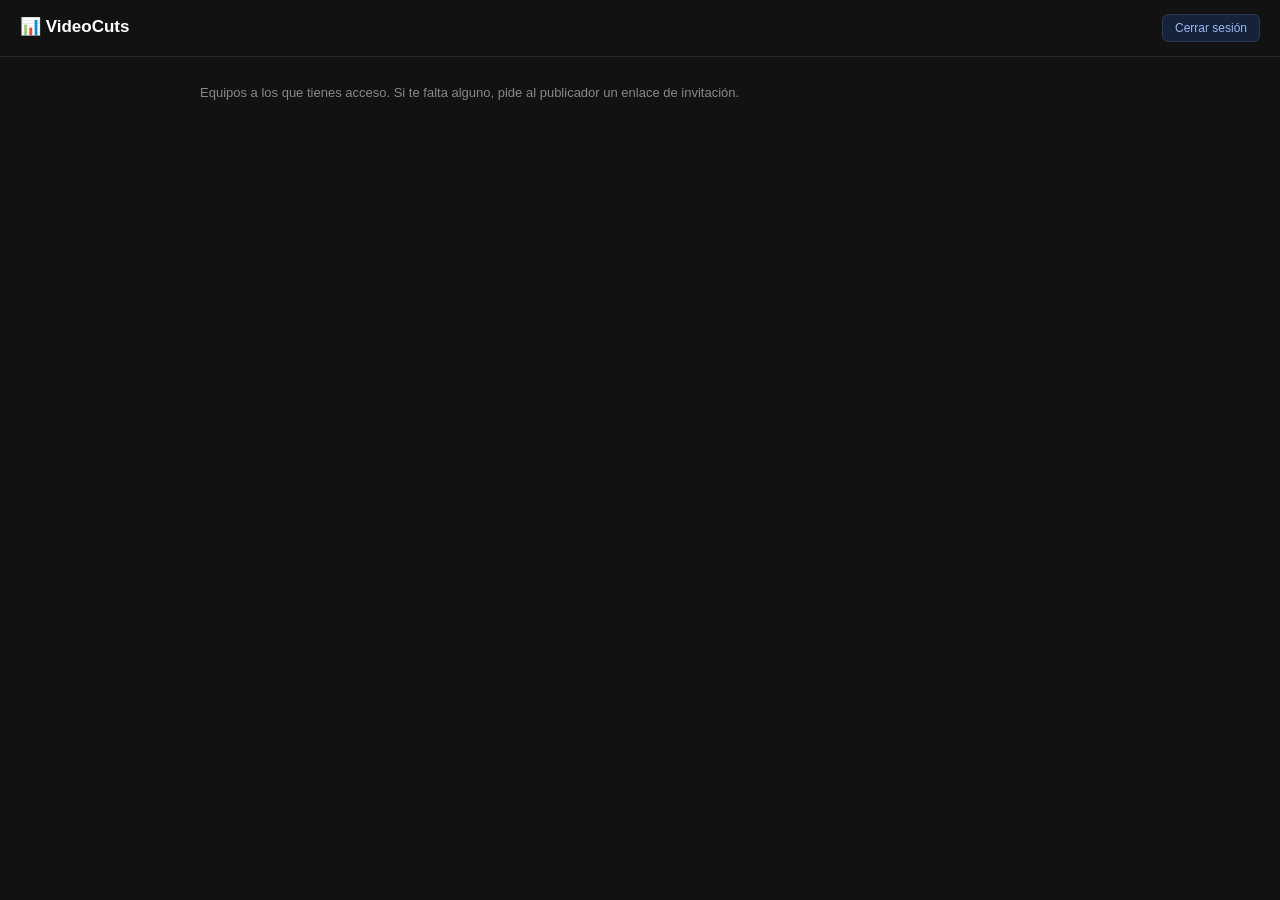
==== app/index.html @ 74cad9d2 "feat: app web de consumidores con login y canales Supabase Añade el flujo de "consumidor" en paralel" ====
<!doctype html>
<html lang="es">
<head>
<meta charset="utf-8" />
<meta name="viewport" content="width=device-width, initial-scale=1" />
<title>Mis equipos — VideoCuts</title>
<link rel="stylesheet" href="../assets/app.css" />
</head>
<body>
  <header class="site-header">
    <h1>📊 VideoCuts</h1>
    <span class="meta" id="userEmail"></span>
    <span class="spacer"></span>
    <button type="button" class="nav-link" id="logoutBtn" style="cursor:pointer;border:1px solid #2a3a52;">Cerrar sesión</button>
  </header>
  <div class="home-wrap">
    <p class="intro">Equipos a los que tienes acceso. Si te falta alguno, pide al publicador un enlace de invitación.</p>
    <div id="teams" class="match-grid"></div>
  </div>

<script type="module">
  import { escapeHtml } from '../assets/app.js'
  import { requireSession, getAccessibleTeams, logout } from '../assets/supabase.js'

  const session = await requireSession()
  if (session) {
    document.getElementById('userEmail').textContent = session.user.email
    document.getElementById('logoutBtn').addEventListener('click', async () => {
      await logout()
      location.href = 'login.html'
    })

    const el = document.getElementById('teams')
    try {
      const teams = await getAccessibleTeams()
      if (teams.length === 0) {
        el.innerHTML = '<div class="empty-state">Todavía no tienes acceso a ningún equipo. Pide al publicador un enlace de invitación.</div>'
      } else {
        el.innerHTML = teams.map((t) => `
          <a class="match-card" href="canal.html?id=${encodeURIComponent(t.channelId)}&equipo=${encodeURIComponent(t.team)}">
            <div class="name">${escapeHtml(t.team)}</div>
            <div class="sub">${escapeHtml(t.channelName)}</div>
          </a>`).join('')
      }
    } catch (err) {
      el.innerHTML = `<div class="empty-state">No se han podido cargar tus equipos. ${escapeHtml(err.message)}</div>`
    }
  }
</script>
</body>
</html>
---- assets/app.css ----
:root { color-scheme: dark; }
* { box-sizing: border-box; }
html, body { height: 100%; }
body {
  margin: 0; background: #121212; color: #e0e0e0;
  font-family: -apple-system, BlinkMacSystemFont, 'Segoe UI', Roboto, sans-serif;
}
a { color: #3b82f6; }
h1, h2, h3 { color: #fff; margin: 0; }
button { font-family: inherit; }

/* ── Cabecera común ── */
.site-header {
  padding: 14px 20px; border-bottom: 1px solid #2a2a2a;
  display: flex; align-items: baseline; gap: 12px; flex-wrap: wrap;
}
.site-header h1 { font-size: 17px; }
.site-header .meta { color: #666; font-size: 12px; }
.site-header .back { color: #888; font-size: 12px; text-decoration: none; margin-right: 6px; }
.site-header .back:hover { color: #ccc; }
.site-header .spacer { flex: 1; }
.site-header .nav-link {
  color: #9ab8f0; font-size: 12px; text-decoration: none; border: 1px solid #2a3a52;
  background: #16223a; padding: 6px 12px; border-radius: 6px;
}
.site-header .nav-link:hover { background: #1c2c4a; }

/* ── Página de inicio: lista de partidos ── */
.home-wrap { max-width: 920px; margin: 0 auto; padding: 28px 20px 60px; }
.home-wrap p.intro { color: #888; font-size: 13px; margin: 0 0 22px; }
.match-grid { display: grid; grid-template-columns: repeat(auto-fill, minmax(260px, 1fr)); gap: 14px; }
.match-card {
  display: block; background: #1a1a1a; border: 1px solid #2a2a2a; border-radius: 10px;
  padding: 16px 18px; text-decoration: none; color: inherit; transition: border-color .15s;
}
.match-card:hover { border-color: #3b82f6; }
.match-card .name { color: #fff; font-size: 14px; font-weight: 600; margin-bottom: 6px; }
.match-card .sub { color: #888; font-size: 12px; margin-bottom: 10px; }
.match-card .figures { display: flex; gap: 14px; color: #666; font-size: 11px; }
.match-card .figures b { color: #9ab8f0; }
.empty-state { color: #666; font-size: 13px; text-align: center; padding: 60px 20px; }

/* ── App de partido / estadísticas combinadas ── */
.app-layout { display: flex; min-height: calc(100vh - 53px); }
.app-main { flex: 1; min-width: 0; padding: 20px; overflow-y: auto; display: flex; flex-direction: column; gap: 18px; }
.app-sidebar {
  width: 400px; flex-shrink: 0; border-left: 1px solid #2a2a2a; display: flex; flex-direction: column;
  min-height: calc(100vh - 53px); position: sticky; top: 0;
}

.panel { background: #1a1a1a; border: 1px solid #2a2a2a; border-radius: 10px; padding: 16px 18px; }
.panel-title { color: #aaa; font-size: 12px; font-weight: 600; margin-bottom: 12px; text-transform: uppercase; letter-spacing: .03em; }
.panel-title-row { display: flex; align-items: center; justify-content: space-between; gap: 8px; margin-bottom: 12px; }
.panel-title-row .panel-title { margin-bottom: 0; }
.zone-clear-btn { background: none; border: none; color: #6a9be0; font-size: 11px; cursor: pointer; padding: 2px 0; text-transform: none; letter-spacing: normal; }
.zone-clear-btn:hover:not(:disabled) { color: #9ab8f0; text-decoration: underline; }
.zone-clear-btn:disabled { color: #444; cursor: default; }

.stat-headline { display: flex; gap: 22px; flex-wrap: wrap; }
.stat-headline .figure { display: flex; flex-direction: column; }
.stat-headline .figure .n { color: #3b82f6; font-size: 26px; font-weight: 700; line-height: 1.1; }
.stat-headline .figure .l { color: #888; font-size: 12px; }

.stats-grid { display: grid; grid-template-columns: repeat(auto-fit, minmax(280px, 1fr)); gap: 14px; }

.bar-row { display: flex; align-items: center; gap: 10px; margin-bottom: 7px; cursor: pointer; border-radius: 6px; padding: 2px 4px; }
.bar-row:hover { background: #222; }
.bar-row.active { background: #1e2a3a; }
.bar-row .label { color: #ccc; font-size: 12px; width: 150px; flex-shrink: 0; overflow: hidden; text-overflow: ellipsis; white-space: nowrap; }
.bar-row .track { flex: 1; background: #262626; border-radius: 4px; height: 13px; overflow: hidden; }
.bar-row .fill { height: 100%; background: #3b82f6; border-radius: 4px; }
.bar-row .n { color: #888; font-size: 11px; width: 24px; text-align: right; flex-shrink: 0; }
.bar-empty { color: #555; font-size: 12px; }

.zone-svg { width: 100%; max-width: 320px; height: auto; display: block; margin: 0 auto; }
.zone-svg .zone-shape { cursor: pointer; }
.zone-svg .zone-shape:focus { outline: 2px solid #3b82f6; outline-offset: 1px; }
.goal-svg { max-width: 260px; }

/* ── Filtros ── */
.filters { display: flex; flex-direction: column; gap: 10px; }
.filters .search-row { display: flex; gap: 10px; align-items: center; }
.filters .search-row input {
  flex: 1; background: #1a1a1a; border: 1px solid #333; border-radius: 6px;
  color: #e0e0e0; padding: 7px 10px; font-size: 13px; outline: none;
}
.filters .clear-btn {
  background: transparent; border: 1px solid #333; color: #999; border-radius: 6px;
  padding: 7px 12px; font-size: 12px; cursor: pointer; white-space: nowrap;
}
.filters .clear-btn:hover { border-color: #666; color: #ccc; }
.chip-group { display: flex; flex-wrap: wrap; gap: 6px; }
.chip-group .group-label { color: #666; font-size: 11px; text-transform: uppercase; letter-spacing: .03em; width: 100%; margin-top: 2px; }
.chip {
  background: #1e1e1e; border: 1px solid #333; color: #ccc; border-radius: 999px;
  padding: 4px 12px; font-size: 12px; cursor: pointer; white-space: nowrap;
}
.chip:hover { border-color: #555; }
.chip.active { background: #1e3a8a55; border-color: #3b82f6; color: #cfe0ff; }

/* ── Lista de cortes + reproductor (barra lateral) ── */
.clip-search { padding: 10px 12px; border-bottom: 1px solid #2a2a2a; flex-shrink: 0; }
.clip-search input {
  width: 100%; background: #1a1a1a; border: 1px solid #333; border-radius: 6px;
  color: #e0e0e0; padding: 7px 10px; font-size: 13px; outline: none; box-sizing: border-box;
}
.clip-count { color: #666; font-size: 11px; padding: 8px 12px 0; }
.clip-list { flex: 1; overflow-y: auto; min-height: 160px; }
.clip-row {
  padding: 8px 12px; border-bottom: 1px solid #1e1e1e; cursor: pointer;
  display: flex; flex-direction: column; gap: 2px;
}
.clip-row:hover { background: #1a1a1a; }
.clip-row.active { background: #1e2a3a; }
.clip-row .top { display: flex; align-items: center; gap: 8px; }
.clip-row .time { color: #666; font-size: 11px; font-family: monospace; min-width: 40px; }
.clip-row .type { font-weight: 600; font-size: 12px; flex: 1; overflow: hidden; text-overflow: ellipsis; white-space: nowrap; }
.clip-row .outcome { color: #888; font-size: 11px; }
.clip-row .sub { color: #666; font-size: 11px; font-family: monospace; padding-left: 16px; }
.clip-row .unplayable { color: #7a5a2a; font-size: 10px; padding-left: 16px; }
.badge { display: inline-block; width: 8px; height: 8px; border-radius: 50%; margin-right: 2px; flex-shrink: 0; }

.player-wrap { aspect-ratio: 16 / 9; background: #000; display: flex; align-items: center; justify-content: center; flex-shrink: 0; }
.player-wrap iframe { width: 100%; height: 100%; border: none; }
.placeholder { color: #444; font-size: 13px; text-align: center; padding: 30px 16px; }
.detail { padding: 14px 18px; border-top: 1px solid #2a2a2a; flex-shrink: 0; }
.detail .title { color: #fff; font-size: 14px; font-weight: 600; margin-bottom: 6px; }
.detail .row2 { color: #999; font-size: 12px; margin-bottom: 4px; }
.detail a.open-link { font-size: 12px; text-decoration: none; }
.detail a.open-link:hover { text-decoration: underline; }

@media (max-width: 860px) {
  .app-layout { flex-direction: column; }
  .app-sidebar { width: 100%; position: static; min-height: 60vh; border-left: none; border-top: 1px solid #2a2a2a; }
}

/* ── Filtro desplegable multi-selección (estilo Looker Studio) ── */
.dd-filter { position: relative; display: inline-block; }
.dd-filter-btn {
  background: #1a1a1a; border: 1px solid #333; color: #ccc; border-radius: 6px;
  padding: 7px 14px; font-size: 12px; cursor: pointer; display: flex; align-items: center; gap: 6px;
}
.dd-filter-btn:hover { border-color: #555; }
.dd-filter-btn.active { border-color: #3b82f6; background: #16223a; color: #cfe0ff; }
.dd-filter-btn::after { content: '▾'; color: #666; font-size: 10px; }
.dd-filter-panel {
  position: absolute; top: calc(100% + 6px); left: 0; z-index: 50; width: 260px;
  background: #1e1e1e; border: 1px solid #383838; border-radius: 8px;
  box-shadow: 0 12px 32px rgba(0,0,0,0.5); padding: 8px; display: flex; flex-direction: column; gap: 4px;
}
/* Sin esto, el "display: flex" de arriba pisa al atributo hidden (misma
   especificidad que el display:none del navegador, y gana el nuestro por ir
   después) — el panel se quedaría siempre visible aunque hidden esté puesto. */
.dd-filter-panel[hidden] { display: none; }
.dd-filter-search {
  background: #111; border: 1px solid #333; border-radius: 5px; color: #e0e0e0;
  padding: 6px 9px; font-size: 12px; outline: none; margin-bottom: 4px;
}
.dd-filter-row {
  display: flex; align-items: center; gap: 8px; padding: 6px 6px; border-radius: 5px;
  cursor: pointer; font-size: 12px; color: #ddd; position: relative;
}
.dd-filter-row:hover { background: #2a2a2a; }
.dd-filter-row input[type=checkbox] { flex-shrink: 0; cursor: pointer; }
.dd-filter-row-label { flex: 1; overflow: hidden; text-overflow: ellipsis; white-space: nowrap; }
.dd-filter-allrow { border-bottom: 1px solid #333; border-radius: 0; padding-bottom: 8px; margin-bottom: 2px; color: #999; }
.dd-filter-only {
  display: none; flex-shrink: 0; background: #2a3a52; color: #9ab8f0; border: none;
  border-radius: 4px; padding: 2px 7px; font-size: 10px; font-weight: 600; letter-spacing: .02em; cursor: pointer;
}
.dd-filter-row:hover .dd-filter-only { display: inline-block; }
.dd-filter-list { max-height: 260px; overflow-y: auto; }
.dd-filter-empty { color: #555; font-size: 12px; padding: 10px 6px; text-align: center; }
.dd-filter-row-group { font-weight: 600; padding-left: 2px; }
.dd-filter-row-child { padding-left: 42px; }
.dd-filter-row-child .dd-filter-row-label { color: #bbb; }
.dd-filter-expand {
  background: none; border: none; color: #888; cursor: pointer; font-size: 10px;
  width: 14px; flex-shrink: 0; padding: 0; text-align: center;
}
.dd-filter-row-grouplabel { display: flex; align-items: center; gap: 8px; flex: 1; min-width: 0; cursor: pointer; }

/* ── Leyenda y gráficos SVG (comparativas, etc.) ── */
.chart-legend { display: flex; gap: 16px; margin-bottom: 10px; }
.chart-legend-item { display: inline-flex; align-items: center; gap: 6px; color: #c3c2b7; font-size: 12px; }
.chart-legend-swatch { width: 10px; height: 10px; border-radius: 2px; flex-shrink: 0; }
.player-chart-svg { width: 100%; height: auto; display: block; }
.zone-bubble-svg, .goal-zone-svg { width: 100%; max-width: 400px; height: auto; display: block; margin: 0 auto; }

/* ── Zona de lanzamiento y zona de portería: una al lado de la otra si caben,
   apiladas si no — mismo ancho, así se ven del mismo tamaño. ── */
.zones-row { display: flex; flex-wrap: wrap; gap: 16px; }
.zones-row > .panel { flex: 1 1 320px; min-width: 280px; }

/* ── Gráficos interactivos: pulsar un elemento filtra el resto de la página ── */
.player-bar-group, .zone-bubble-clickable, .goal-cell-clickable, .position-bar-group { cursor: pointer; }

/* ── Tabla de detalle de lanzamientos ── */
.detail-table-wrap { max-height: 480px; overflow: auto; }
.detail-table { width: 100%; border-collapse: collapse; font-size: 12px; white-space: nowrap; }
.detail-table th {
  position: sticky; top: 0; background: #1a1a1a; text-align: left; color: #888;
  font-size: 11px; text-transform: uppercase; letter-spacing: .03em; padding: 8px 10px;
  border-bottom: 1px solid #2a2a2a;
}
.detail-table th.sortable { cursor: pointer; user-select: none; }
.detail-table th.sortable:hover { color: #ccc; }
.detail-table td { padding: 7px 10px; border-bottom: 1px solid #222; color: #ccc; }
.detail-table tbody tr:hover { background: #1e1e1e; }
.detail-table td.is-gol { color: #0ca30c; font-weight: 600; }
.detail-table td.is-parada { color: #898781; }
/* Portero: semántica invertida respecto a jugadores — una parada es el éxito. */
.detail-table td.is-good { color: #0ca30c; font-weight: 600; }
.detail-table td.is-bad { color: #d03b3b; font-weight: 600; }
.detail-table-empty { color: #555; }
.video-link {
  background: #16223a; border: 1px solid #2a3a52; color: #9ab8f0; border-radius: 5px;
  padding: 3px 10px; font-size: 11px; cursor: pointer; white-space: nowrap;
}
.video-link:hover { background: #1c2c4a; }

/* ── Modal del reproductor de vídeo ── */
.video-modal-overlay {
  position: fixed; inset: 0; background: rgba(0,0,0,0.8); z-index: 100;
  display: flex; align-items: center; justify-content: center; padding: 20px; box-sizing: border-box;
}
.video-modal-overlay[hidden] { display: none; }
.video-modal {
  width: 100%; max-width: 900px; background: #111; border-radius: 10px; position: relative;
  /* En móvil apaisado (poca altura) el vídeo a 16:9 + cabecera + info puede
     no caber en la pantalla — sin este límite y su scroll, el contenido se
     salía por arriba/abajo del todo y ni el botón de cerrar quedaba
     alcanzable. */
  max-height: 100%; overflow: hidden auto;
}
.video-modal-bar {
  display: flex; align-items: center; justify-content: space-between; flex-wrap: wrap;
  gap: 8px; padding: 8px 12px; background: #1a1a1a;
  position: sticky; top: 0; z-index: 2; /* siempre alcanzable aunque el resto scrollee */
}
.video-modal-nav { display: flex; gap: 6px; }
.video-modal-navbtn {
  background: #16223a; border: 1px solid #2a3a52; color: #9ab8f0; border-radius: 5px;
  padding: 4px 10px; font-size: 11px; cursor: pointer; white-space: nowrap;
}
.video-modal-navbtn:hover:not(:disabled) { background: #1c2c4a; }
.video-modal-navbtn:disabled { opacity: .35; cursor: default; }
.video-modal-openext { color: #9ab8f0; font-size: 12px; text-decoration: none; }
.video-modal-openext:hover { text-decoration: underline; }
.video-modal-close { background: none; border: none; color: #888; font-size: 16px; cursor: pointer; padding: 4px 8px; line-height: 1; }
.video-modal-close:hover { color: #fff; }
.video-modal-toggles {
  display: flex; flex-wrap: wrap; gap: 4px 16px; padding: 7px 12px; background: #161616;
  border-bottom: 1px solid #222;
}
.video-modal-toggle { display: flex; align-items: center; gap: 7px; color: #999; font-size: 11px; cursor: pointer; }
.video-modal-toggle input { cursor: pointer; }
/* Más específico que ".video-modal-frame > div" (pensada para el
   reproductor, inset:0 a pantalla completa) para que no se la lleve por
   delante y la deje también a pantalla completa. */
.video-modal-frame > .video-modal-goalzone-overlay {
  position: absolute; top: auto; left: auto; right: 10px; bottom: 10px;
  width: 84px; height: auto;
  background: rgba(10,10,10,0.72); border-radius: 6px; padding: 4px;
  pointer-events: none; z-index: 1;
}
.video-modal-goalzone-overlay svg { display: block; width: 100%; height: auto; }
.video-modal-resize {
  position: absolute; top: 0; bottom: 0; right: 0; width: 12px; cursor: ew-resize; z-index: 1;
  touch-action: none;
}
.video-modal-resize::after {
  content: ''; position: absolute; top: 50%; right: 3px; width: 4px; height: 40px;
  transform: translateY(-50%); border-radius: 2px;
  background: repeating-linear-gradient(to bottom, #555 0, #555 2px, transparent 2px, transparent 6px);
}
.video-modal-resize:hover::after { background: repeating-linear-gradient(to bottom, #999 0, #999 2px, transparent 2px, transparent 6px); }
@media (max-width: 860px) {
  .video-modal-resize { display: none; } /* redimensionar a mano no aporta en móvil */
}
.video-modal-frame { position: relative; aspect-ratio: 16 / 9; background: #000; }
.video-modal-frame iframe, .video-modal-frame > div { position: absolute; inset: 0; width: 100%; height: 100%; border: none; }
.video-modal-info { padding: 12px 16px 14px; display: flex; flex-direction: column; gap: 4px; }
.video-modal-info-line { color: #e0e0e0; font-size: 13px; line-height: 1.4; }
.video-modal-info-line.video-modal-info-context { color: #898781; font-size: 12px; }
.video-modal-info-line .is-gol { color: #0ca30c; font-weight: 600; }
.video-modal-info-line .is-parada { color: #898781; }
.video-modal-info-line .is-good { color: #0ca30c; font-weight: 600; }
.video-modal-info-line .is-bad { color: #d03b3b; font-weight: 600; }
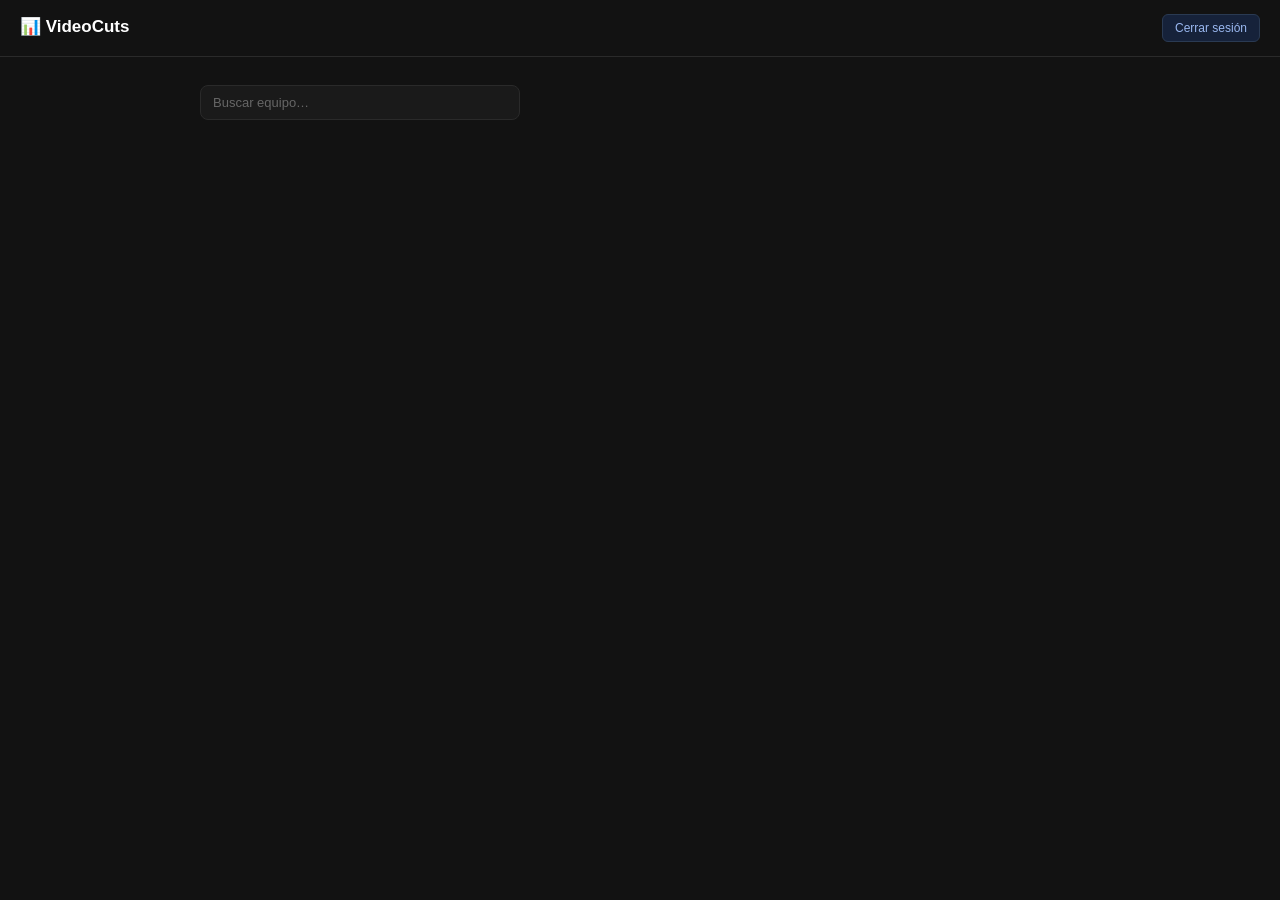
==== commit 89528501: "feat: buscador de equipo y nº de partidos en "Mis equipos" Añade un campo de búsqueda (filtra en cli" ====
--- a/app/index.html
+++ b/app/index.html
@@ -14,13 +14,30 @@
     <button type="button" class="nav-link" id="logoutBtn" style="cursor:pointer;border:1px solid #2a3a52;">Cerrar sesión</button>
   </header>
   <div class="home-wrap">
-    <p class="intro">Equipos a los que tienes acceso. Si te falta alguno, pide al publicador un enlace de invitación.</p>
+    <input type="search" id="teamSearch" class="team-search" placeholder="Buscar equipo…" hidden />
     <div id="teams" class="match-grid"></div>
   </div>
 
 <script type="module">
   import { escapeHtml } from '../assets/app.js'
   import { requireSession, getAccessibleTeams, logout } from '../assets/supabase.js'
+
+  function normalize(value) {
+    return value.toLowerCase().normalize('NFD').replace(/[̀-ͯ]/g, '')
+  }
+
+  function renderTeams(el, teams) {
+    if (teams.length === 0) {
+      el.innerHTML = '<div class="empty-state">Ningún equipo coincide con la búsqueda.</div>'
+      return
+    }
+    el.innerHTML = teams.map((t) => `
+      <a class="match-card" href="canal.html?id=${encodeURIComponent(t.channelId)}&equipo=${encodeURIComponent(t.team)}">
+        <div class="name">${escapeHtml(t.team)}</div>
+        <div class="sub">${escapeHtml(t.channelName)}</div>
+        <div class="figures"><span><b>${t.matchCount}</b> partido${t.matchCount === 1 ? '' : 's'} analizado${t.matchCount === 1 ? '' : 's'}</span></div>
+      </a>`).join('')
+  }
 
   const session = await requireSession()
   if (session) {
@@ -31,16 +48,19 @@
     })
 
     const el = document.getElementById('teams')
+    const searchInput = document.getElementById('teamSearch')
     try {
       const teams = await getAccessibleTeams()
       if (teams.length === 0) {
         el.innerHTML = '<div class="empty-state">Todavía no tienes acceso a ningún equipo. Pide al publicador un enlace de invitación.</div>'
       } else {
-        el.innerHTML = teams.map((t) => `
-          <a class="match-card" href="canal.html?id=${encodeURIComponent(t.channelId)}&equipo=${encodeURIComponent(t.team)}">
-            <div class="name">${escapeHtml(t.team)}</div>
-            <div class="sub">${escapeHtml(t.channelName)}</div>
-          </a>`).join('')
+        searchInput.hidden = false
+        renderTeams(el, teams)
+        searchInput.addEventListener('input', () => {
+          const q = normalize(searchInput.value.trim())
+          const filtered = q ? teams.filter((t) => normalize(t.team).includes(q)) : teams
+          renderTeams(el, filtered)
+        })
       }
     } catch (err) {
       el.innerHTML = `<div class="empty-state">No se han podido cargar tus equipos. ${escapeHtml(err.message)}</div>`
--- a/assets/app.css
+++ b/assets/app.css
@@ -28,6 +28,13 @@
 /* ── Página de inicio: lista de partidos ── */
 .home-wrap { max-width: 920px; margin: 0 auto; padding: 28px 20px 60px; }
 .home-wrap p.intro { color: #888; font-size: 13px; margin: 0 0 22px; }
+.team-search {
+  display: block; width: 100%; max-width: 320px; margin: 0 0 18px;
+  background: #1a1a1a; border: 1px solid #2a2a2a; border-radius: 8px;
+  color: #e0e0e0; font-size: 13px; padding: 9px 12px; font-family: inherit;
+}
+.team-search::placeholder { color: #666; }
+.team-search:focus { outline: none; border-color: #3b82f6; }
 .match-grid { display: grid; grid-template-columns: repeat(auto-fill, minmax(260px, 1fr)); gap: 14px; }
 .match-card {
   display: block; background: #1a1a1a; border: 1px solid #2a2a2a; border-radius: 10px;
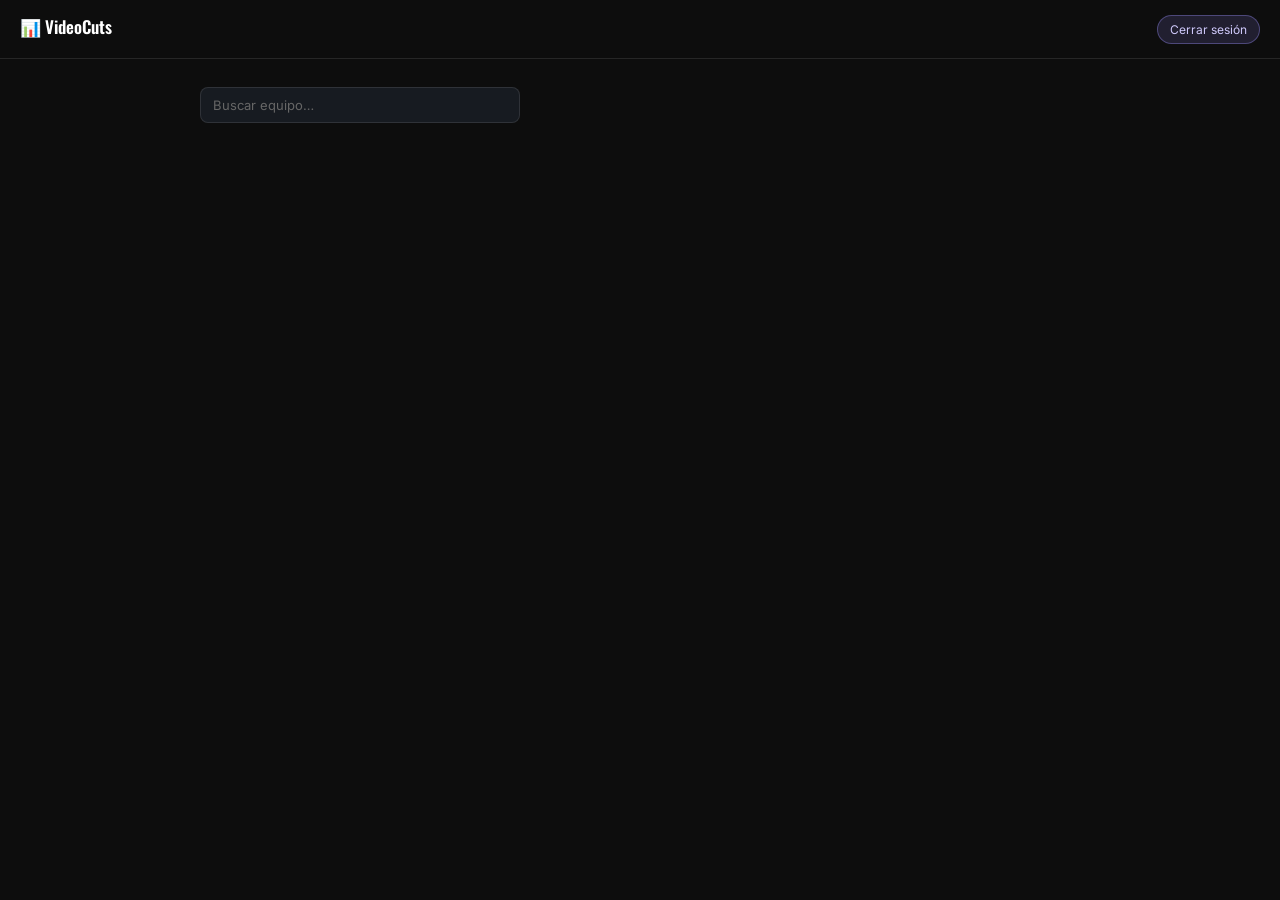
==== commit 84f281fd: "feat: rediseño global (violeta/Oswald) y navegación por puesto en canal.html Aplica en todo el sitio" ====
--- a/app/index.html
+++ b/app/index.html
@@ -4,6 +4,7 @@
 <meta charset="utf-8" />
 <meta name="viewport" content="width=device-width, initial-scale=1" />
 <title>Mis equipos — VideoCuts</title>
+<link rel="stylesheet" href="https://fonts.googleapis.com/css2?family=Oswald:wght@500;600;700&family=Inter:wght@400;500;600;700&family=IBM+Plex+Mono:wght@500;600&display=swap" />
 <link rel="stylesheet" href="../assets/app.css" />
 </head>
 <body>
@@ -11,11 +12,11 @@
     <h1>📊 VideoCuts</h1>
     <span class="meta" id="userEmail"></span>
     <span class="spacer"></span>
-    <button type="button" class="nav-link" id="logoutBtn" style="cursor:pointer;border:1px solid #2a3a52;">Cerrar sesión</button>
+    <button type="button" class="nav-link" id="logoutBtn" style="cursor:pointer;border:1px solid var(--accent-border);">Cerrar sesión</button>
   </header>
   <div class="home-wrap">
     <input type="search" id="teamSearch" class="team-search" placeholder="Buscar equipo…" hidden />
-    <div id="teams" class="match-grid"></div>
+    <div id="teams" class="channel-groups"></div>
   </div>
 
 <script type="module">
@@ -26,17 +27,31 @@
     return value.toLowerCase().normalize('NFD').replace(/[̀-ͯ]/g, '')
   }
 
+  function groupByChannel(teams) {
+    const map = new Map()
+    for (const t of teams) {
+      if (!map.has(t.channelId)) map.set(t.channelId, { channelName: t.channelName, teams: [] })
+      map.get(t.channelId).teams.push(t)
+    }
+    return [...map.values()].sort((a, b) => a.channelName.localeCompare(b.channelName))
+  }
+
   function renderTeams(el, teams) {
     if (teams.length === 0) {
       el.innerHTML = '<div class="empty-state">Ningún equipo coincide con la búsqueda.</div>'
       return
     }
-    el.innerHTML = teams.map((t) => `
-      <a class="match-card" href="canal.html?id=${encodeURIComponent(t.channelId)}&equipo=${encodeURIComponent(t.team)}">
-        <div class="name">${escapeHtml(t.team)}</div>
-        <div class="sub">${escapeHtml(t.channelName)}</div>
-        <div class="figures"><span><b>${t.matchCount}</b> partido${t.matchCount === 1 ? '' : 's'} analizado${t.matchCount === 1 ? '' : 's'}</span></div>
-      </a>`).join('')
+    el.innerHTML = groupByChannel(teams).map((g) => `
+      <section class="channel-group">
+        <h2 class="channel-title">${escapeHtml(g.channelName)}</h2>
+        <div class="match-grid">
+          ${g.teams.map((t) => `
+            <a class="match-card" href="canal.html?id=${encodeURIComponent(t.channelId)}&equipo=${encodeURIComponent(t.team)}">
+              <div class="name">${escapeHtml(t.team)}</div>
+              <div class="figures"><span><b>${t.matchCount}</b> partido${t.matchCount === 1 ? '' : 's'} analizado${t.matchCount === 1 ? '' : 's'}</span></div>
+            </a>`).join('')}
+        </div>
+      </section>`).join('')
   }
 
   const session = await requireSession()
--- a/assets/app.css
+++ b/assets/app.css
@@ -1,17 +1,34 @@
-:root { color-scheme: dark; }
+:root {
+  color-scheme: dark;
+  --bg: #0d0d0d;
+  --surface: #171b21;
+  --surface-alt: #1b2029;
+  --border: rgba(255,255,255,0.10);
+  --text-primary: #ffffff;
+  --text-secondary: #c3c2b7;
+  --text-muted: #898781;
+  --accent: #9085e9;
+  --accent-soft: rgba(144,133,233,0.16);
+  --accent-border: rgba(144,133,233,0.4);
+  --accent-text: #cfc9fb;
+  --font-display: 'Oswald', 'Arial Narrow', sans-serif;
+  --font-body: 'Inter', -apple-system, 'Segoe UI', sans-serif;
+  --font-mono: 'IBM Plex Mono', 'SFMono-Regular', monospace;
+}
 * { box-sizing: border-box; }
 html, body { height: 100%; }
 body {
-  margin: 0; background: #121212; color: #e0e0e0;
-  font-family: -apple-system, BlinkMacSystemFont, 'Segoe UI', Roboto, sans-serif;
-}
-a { color: #3b82f6; }
-h1, h2, h3 { color: #fff; margin: 0; }
+  margin: 0; background: var(--bg); color: var(--text-primary);
+  font-family: var(--font-body);
+}
+a { color: var(--accent); }
+h1, h2, h3 { color: #fff; margin: 0; font-family: var(--font-display); font-weight: 600; }
 button { font-family: inherit; }
+.mono { font-family: var(--font-mono); font-variant-numeric: tabular-nums; }
 
 /* ── Cabecera común ── */
 .site-header {
-  padding: 14px 20px; border-bottom: 1px solid #2a2a2a;
+  padding: 14px 20px; border-bottom: 1px solid var(--border);
   display: flex; align-items: baseline; gap: 12px; flex-wrap: wrap;
 }
 .site-header h1 { font-size: 17px; }
@@ -20,75 +37,101 @@
 .site-header .back:hover { color: #ccc; }
 .site-header .spacer { flex: 1; }
 .site-header .nav-link {
-  color: #9ab8f0; font-size: 12px; text-decoration: none; border: 1px solid #2a3a52;
-  background: #16223a; padding: 6px 12px; border-radius: 6px;
-}
-.site-header .nav-link:hover { background: #1c2c4a; }
+  color: var(--accent-text); font-size: 12px; text-decoration: none; border: 1px solid var(--accent-border);
+  background: var(--accent-soft); padding: 6px 12px; border-radius: 999px;
+}
+.site-header .nav-link:hover { background: var(--accent-soft); }
 
 /* ── Página de inicio: lista de partidos ── */
 .home-wrap { max-width: 920px; margin: 0 auto; padding: 28px 20px 60px; }
 .home-wrap p.intro { color: #888; font-size: 13px; margin: 0 0 22px; }
 .team-search {
   display: block; width: 100%; max-width: 320px; margin: 0 0 18px;
-  background: #1a1a1a; border: 1px solid #2a2a2a; border-radius: 8px;
+  background: var(--surface); border: 1px solid var(--border); border-radius: 8px;
   color: #e0e0e0; font-size: 13px; padding: 9px 12px; font-family: inherit;
 }
 .team-search::placeholder { color: #666; }
-.team-search:focus { outline: none; border-color: #3b82f6; }
+.team-search:focus { outline: none; border-color: var(--accent); }
+.channel-groups { display: flex; flex-direction: column; gap: 30px; }
+.channel-title {
+  font-family: var(--font-display); font-size: 13px; font-weight: 600; color: var(--accent-text); letter-spacing: .04em; text-transform: uppercase;
+  margin: 0 0 12px; padding-bottom: 8px; border-bottom: 1px solid var(--border);
+}
 .match-grid { display: grid; grid-template-columns: repeat(auto-fill, minmax(260px, 1fr)); gap: 14px; }
 .match-card {
-  display: block; background: #1a1a1a; border: 1px solid #2a2a2a; border-radius: 10px;
+  display: block; background: var(--surface); border: 1px solid var(--border); border-radius: 10px;
   padding: 16px 18px; text-decoration: none; color: inherit; transition: border-color .15s;
 }
-.match-card:hover { border-color: #3b82f6; }
+.match-card:hover { border-color: var(--accent); }
 .match-card .name { color: #fff; font-size: 14px; font-weight: 600; margin-bottom: 6px; }
 .match-card .sub { color: #888; font-size: 12px; margin-bottom: 10px; }
 .match-card .figures { display: flex; gap: 14px; color: #666; font-size: 11px; }
-.match-card .figures b { color: #9ab8f0; }
+.match-card .figures b { color: var(--accent-text); }
 .empty-state { color: #666; font-size: 13px; text-align: center; padding: 60px 20px; }
 
 /* ── App de partido / estadísticas combinadas ── */
 .app-layout { display: flex; min-height: calc(100vh - 53px); }
 .app-main { flex: 1; min-width: 0; padding: 20px; overflow-y: auto; display: flex; flex-direction: column; gap: 18px; }
 .app-sidebar {
-  width: 400px; flex-shrink: 0; border-left: 1px solid #2a2a2a; display: flex; flex-direction: column;
+  width: 400px; flex-shrink: 0; border-left: 1px solid var(--border); display: flex; flex-direction: column;
   min-height: calc(100vh - 53px); position: sticky; top: 0;
 }
 
-.panel { background: #1a1a1a; border: 1px solid #2a2a2a; border-radius: 10px; padding: 16px 18px; }
-.panel-title { color: #aaa; font-size: 12px; font-weight: 600; margin-bottom: 12px; text-transform: uppercase; letter-spacing: .03em; }
+.panel { background: var(--surface); border: 1px solid var(--border); border-radius: 10px; padding: 16px 18px; }
+.panel-title { color: #aaa; font-family: var(--font-display); font-size: 13px; font-weight: 600; margin-bottom: 12px; text-transform: uppercase; letter-spacing: .04em; }
 .panel-title-row { display: flex; align-items: center; justify-content: space-between; gap: 8px; margin-bottom: 12px; }
 .panel-title-row .panel-title { margin-bottom: 0; }
-.zone-clear-btn { background: none; border: none; color: #6a9be0; font-size: 11px; cursor: pointer; padding: 2px 0; text-transform: none; letter-spacing: normal; }
-.zone-clear-btn:hover:not(:disabled) { color: #9ab8f0; text-decoration: underline; }
+.zone-clear-btn { background: none; border: none; color: var(--accent-text); font-size: 11px; cursor: pointer; padding: 2px 0; text-transform: none; letter-spacing: normal; }
+.zone-clear-btn:hover:not(:disabled) { color: var(--accent-text); text-decoration: underline; }
 .zone-clear-btn:disabled { color: #444; cursor: default; }
+
+/* ── Selector de puesto: navegación principal, un puesto a la vez ── */
+.position-select { display: grid; grid-template-columns: repeat(auto-fit, minmax(150px,1fr)); gap: 10px; margin-bottom: 18px; }
+.pos-card {
+  background: var(--surface); border: 1px solid var(--border); border-radius: 10px; padding: 14px 15px;
+  text-align: left; cursor: pointer; color: inherit; font-family: inherit; transition: border-color .12s, background .12s;
+}
+.pos-card:hover { border-color: var(--text-muted); }
+.pos-card.active { border-color: var(--accent); background: var(--accent-soft); }
+.pos-card .pos-name { font-family: var(--font-display); font-size: 14px; font-weight: 600; text-transform: uppercase; letter-spacing: .02em; color: #fff; }
+.pos-card .pos-figures { font-size: 11px; color: var(--text-muted); margin-top: 6px; }
+.pos-card.active .pos-figures { color: var(--text-secondary); }
+
+/* ── Secciones de panel colapsables ── */
+.panel-collapse-btn {
+  background: none; border: none; color: var(--text-muted); cursor: pointer; font-size: 11px;
+  padding: 2px 4px; transition: transform .15s; font-family: inherit;
+}
+.panel-collapse-btn:hover { color: var(--text-secondary); }
+.panel[data-collapsed] .panel-body { display: none; }
+.panel[data-collapsed] .panel-collapse-btn { transform: rotate(-90deg); }
 
 .stat-headline { display: flex; gap: 22px; flex-wrap: wrap; }
 .stat-headline .figure { display: flex; flex-direction: column; }
-.stat-headline .figure .n { color: #3b82f6; font-size: 26px; font-weight: 700; line-height: 1.1; }
+.stat-headline .figure .n { color: var(--accent); font-family: var(--font-display); font-size: 28px; font-weight: 600; line-height: 1.1; font-variant-numeric: tabular-nums; }
 .stat-headline .figure .l { color: #888; font-size: 12px; }
 
 .stats-grid { display: grid; grid-template-columns: repeat(auto-fit, minmax(280px, 1fr)); gap: 14px; }
 
 .bar-row { display: flex; align-items: center; gap: 10px; margin-bottom: 7px; cursor: pointer; border-radius: 6px; padding: 2px 4px; }
 .bar-row:hover { background: #222; }
-.bar-row.active { background: #1e2a3a; }
+.bar-row.active { background: var(--accent-soft); }
 .bar-row .label { color: #ccc; font-size: 12px; width: 150px; flex-shrink: 0; overflow: hidden; text-overflow: ellipsis; white-space: nowrap; }
-.bar-row .track { flex: 1; background: #262626; border-radius: 4px; height: 13px; overflow: hidden; }
-.bar-row .fill { height: 100%; background: #3b82f6; border-radius: 4px; }
+.bar-row .track { flex: 1; background: rgba(255,255,255,0.06); border-radius: 4px; height: 13px; overflow: hidden; }
+.bar-row .fill { height: 100%; background: var(--accent); border-radius: 4px; }
 .bar-row .n { color: #888; font-size: 11px; width: 24px; text-align: right; flex-shrink: 0; }
 .bar-empty { color: #555; font-size: 12px; }
 
 .zone-svg { width: 100%; max-width: 320px; height: auto; display: block; margin: 0 auto; }
 .zone-svg .zone-shape { cursor: pointer; }
-.zone-svg .zone-shape:focus { outline: 2px solid #3b82f6; outline-offset: 1px; }
+.zone-svg .zone-shape:focus { outline: 2px solid var(--accent); outline-offset: 1px; }
 .goal-svg { max-width: 260px; }
 
 /* ── Filtros ── */
 .filters { display: flex; flex-direction: column; gap: 10px; }
 .filters .search-row { display: flex; gap: 10px; align-items: center; }
 .filters .search-row input {
-  flex: 1; background: #1a1a1a; border: 1px solid #333; border-radius: 6px;
+  flex: 1; background: var(--surface); border: 1px solid #333; border-radius: 6px;
   color: #e0e0e0; padding: 7px 10px; font-size: 13px; outline: none;
 }
 .filters .clear-btn {
@@ -99,26 +142,26 @@
 .chip-group { display: flex; flex-wrap: wrap; gap: 6px; }
 .chip-group .group-label { color: #666; font-size: 11px; text-transform: uppercase; letter-spacing: .03em; width: 100%; margin-top: 2px; }
 .chip {
-  background: #1e1e1e; border: 1px solid #333; color: #ccc; border-radius: 999px;
+  background: var(--surface-alt); border: 1px solid #333; color: #ccc; border-radius: 999px;
   padding: 4px 12px; font-size: 12px; cursor: pointer; white-space: nowrap;
 }
 .chip:hover { border-color: #555; }
-.chip.active { background: #1e3a8a55; border-color: #3b82f6; color: #cfe0ff; }
+.chip.active { background: var(--accent-soft); border-color: var(--accent); color: var(--accent-text); }
 
 /* ── Lista de cortes + reproductor (barra lateral) ── */
-.clip-search { padding: 10px 12px; border-bottom: 1px solid #2a2a2a; flex-shrink: 0; }
+.clip-search { padding: 10px 12px; border-bottom: 1px solid var(--border); flex-shrink: 0; }
 .clip-search input {
-  width: 100%; background: #1a1a1a; border: 1px solid #333; border-radius: 6px;
+  width: 100%; background: var(--surface); border: 1px solid #333; border-radius: 6px;
   color: #e0e0e0; padding: 7px 10px; font-size: 13px; outline: none; box-sizing: border-box;
 }
 .clip-count { color: #666; font-size: 11px; padding: 8px 12px 0; }
 .clip-list { flex: 1; overflow-y: auto; min-height: 160px; }
 .clip-row {
-  padding: 8px 12px; border-bottom: 1px solid #1e1e1e; cursor: pointer;
+  padding: 8px 12px; border-bottom: 1px solid var(--surface-alt); cursor: pointer;
   display: flex; flex-direction: column; gap: 2px;
 }
-.clip-row:hover { background: #1a1a1a; }
-.clip-row.active { background: #1e2a3a; }
+.clip-row:hover { background: var(--surface); }
+.clip-row.active { background: var(--accent-soft); }
 .clip-row .top { display: flex; align-items: center; gap: 8px; }
 .clip-row .time { color: #666; font-size: 11px; font-family: monospace; min-width: 40px; }
 .clip-row .type { font-weight: 600; font-size: 12px; flex: 1; overflow: hidden; text-overflow: ellipsis; white-space: nowrap; }
@@ -130,7 +173,7 @@
 .player-wrap { aspect-ratio: 16 / 9; background: #000; display: flex; align-items: center; justify-content: center; flex-shrink: 0; }
 .player-wrap iframe { width: 100%; height: 100%; border: none; }
 .placeholder { color: #444; font-size: 13px; text-align: center; padding: 30px 16px; }
-.detail { padding: 14px 18px; border-top: 1px solid #2a2a2a; flex-shrink: 0; }
+.detail { padding: 14px 18px; border-top: 1px solid var(--border); flex-shrink: 0; }
 .detail .title { color: #fff; font-size: 14px; font-weight: 600; margin-bottom: 6px; }
 .detail .row2 { color: #999; font-size: 12px; margin-bottom: 4px; }
 .detail a.open-link { font-size: 12px; text-decoration: none; }
@@ -138,21 +181,21 @@
 
 @media (max-width: 860px) {
   .app-layout { flex-direction: column; }
-  .app-sidebar { width: 100%; position: static; min-height: 60vh; border-left: none; border-top: 1px solid #2a2a2a; }
+  .app-sidebar { width: 100%; position: static; min-height: 60vh; border-left: none; border-top: 1px solid var(--border); }
 }
 
 /* ── Filtro desplegable multi-selección (estilo Looker Studio) ── */
 .dd-filter { position: relative; display: inline-block; }
 .dd-filter-btn {
-  background: #1a1a1a; border: 1px solid #333; color: #ccc; border-radius: 6px;
+  background: var(--surface-alt); border: 1px solid var(--border); color: var(--text-secondary); border-radius: 999px;
   padding: 7px 14px; font-size: 12px; cursor: pointer; display: flex; align-items: center; gap: 6px;
 }
 .dd-filter-btn:hover { border-color: #555; }
-.dd-filter-btn.active { border-color: #3b82f6; background: #16223a; color: #cfe0ff; }
+.dd-filter-btn.active { border-color: var(--accent); background: var(--accent-soft); color: var(--accent-text); }
 .dd-filter-btn::after { content: '▾'; color: #666; font-size: 10px; }
 .dd-filter-panel {
   position: absolute; top: calc(100% + 6px); left: 0; z-index: 50; width: 260px;
-  background: #1e1e1e; border: 1px solid #383838; border-radius: 8px;
+  background: var(--surface-alt); border: 1px solid #383838; border-radius: 8px;
   box-shadow: 0 12px 32px rgba(0,0,0,0.5); padding: 8px; display: flex; flex-direction: column; gap: 4px;
 }
 /* Sin esto, el "display: flex" de arriba pisa al atributo hidden (misma
@@ -167,12 +210,12 @@
   display: flex; align-items: center; gap: 8px; padding: 6px 6px; border-radius: 5px;
   cursor: pointer; font-size: 12px; color: #ddd; position: relative;
 }
-.dd-filter-row:hover { background: #2a2a2a; }
+.dd-filter-row:hover { background: var(--border); }
 .dd-filter-row input[type=checkbox] { flex-shrink: 0; cursor: pointer; }
 .dd-filter-row-label { flex: 1; overflow: hidden; text-overflow: ellipsis; white-space: nowrap; }
 .dd-filter-allrow { border-bottom: 1px solid #333; border-radius: 0; padding-bottom: 8px; margin-bottom: 2px; color: #999; }
 .dd-filter-only {
-  display: none; flex-shrink: 0; background: #2a3a52; color: #9ab8f0; border: none;
+  display: none; flex-shrink: 0; background: var(--accent-border); color: var(--accent-text); border: none;
   border-radius: 4px; padding: 2px 7px; font-size: 10px; font-weight: 600; letter-spacing: .02em; cursor: pointer;
 }
 .dd-filter-row:hover .dd-filter-only { display: inline-block; }
@@ -206,14 +249,14 @@
 .detail-table-wrap { max-height: 480px; overflow: auto; }
 .detail-table { width: 100%; border-collapse: collapse; font-size: 12px; white-space: nowrap; }
 .detail-table th {
-  position: sticky; top: 0; background: #1a1a1a; text-align: left; color: #888;
+  position: sticky; top: 0; background: var(--surface); text-align: left; color: #888;
   font-size: 11px; text-transform: uppercase; letter-spacing: .03em; padding: 8px 10px;
-  border-bottom: 1px solid #2a2a2a;
+  border-bottom: 1px solid var(--border);
 }
 .detail-table th.sortable { cursor: pointer; user-select: none; }
 .detail-table th.sortable:hover { color: #ccc; }
 .detail-table td { padding: 7px 10px; border-bottom: 1px solid #222; color: #ccc; }
-.detail-table tbody tr:hover { background: #1e1e1e; }
+.detail-table tbody tr:hover { background: var(--surface-alt); }
 .detail-table td.is-gol { color: #0ca30c; font-weight: 600; }
 .detail-table td.is-parada { color: #898781; }
 /* Portero: semántica invertida respecto a jugadores — una parada es el éxito. */
@@ -221,10 +264,10 @@
 .detail-table td.is-bad { color: #d03b3b; font-weight: 600; }
 .detail-table-empty { color: #555; }
 .video-link {
-  background: #16223a; border: 1px solid #2a3a52; color: #9ab8f0; border-radius: 5px;
+  background: var(--accent-soft); border: 1px solid var(--accent-border); color: var(--accent-text); border-radius: 999px;
   padding: 3px 10px; font-size: 11px; cursor: pointer; white-space: nowrap;
 }
-.video-link:hover { background: #1c2c4a; }
+.video-link:hover { background: var(--accent-soft); }
 
 /* ── Modal del reproductor de vídeo ── */
 .video-modal-overlay {
@@ -242,22 +285,22 @@
 }
 .video-modal-bar {
   display: flex; align-items: center; justify-content: space-between; flex-wrap: wrap;
-  gap: 8px; padding: 8px 12px; background: #1a1a1a;
+  gap: 8px; padding: 8px 12px; background: var(--surface);
   position: sticky; top: 0; z-index: 2; /* siempre alcanzable aunque el resto scrollee */
 }
 .video-modal-nav { display: flex; gap: 6px; }
 .video-modal-navbtn {
-  background: #16223a; border: 1px solid #2a3a52; color: #9ab8f0; border-radius: 5px;
+  background: var(--accent-soft); border: 1px solid var(--accent-border); color: var(--accent-text); border-radius: 999px;
   padding: 4px 10px; font-size: 11px; cursor: pointer; white-space: nowrap;
 }
-.video-modal-navbtn:hover:not(:disabled) { background: #1c2c4a; }
+.video-modal-navbtn:hover:not(:disabled) { background: var(--accent-soft); }
 .video-modal-navbtn:disabled { opacity: .35; cursor: default; }
-.video-modal-openext { color: #9ab8f0; font-size: 12px; text-decoration: none; }
+.video-modal-openext { color: var(--accent-text); font-size: 12px; text-decoration: none; }
 .video-modal-openext:hover { text-decoration: underline; }
 .video-modal-close { background: none; border: none; color: #888; font-size: 16px; cursor: pointer; padding: 4px 8px; line-height: 1; }
 .video-modal-close:hover { color: #fff; }
 .video-modal-toggles {
-  display: flex; flex-wrap: wrap; gap: 4px 16px; padding: 7px 12px; background: #161616;
+  display: flex; flex-wrap: wrap; gap: 4px 16px; padding: 7px 12px; background: var(--surface);
   border-bottom: 1px solid #222;
 }
 .video-modal-toggle { display: flex; align-items: center; gap: 7px; color: #999; font-size: 11px; cursor: pointer; }
